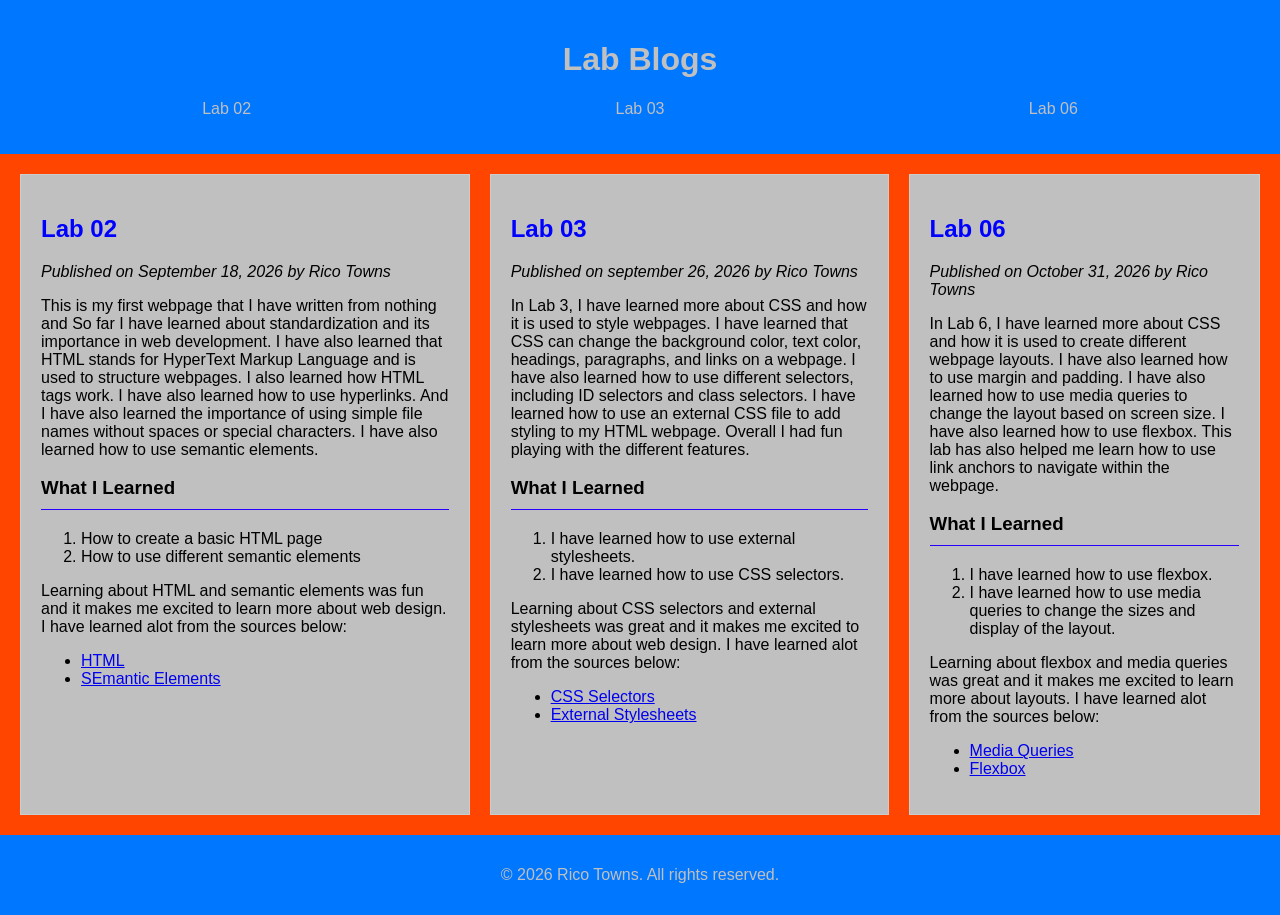
==== index.html @ 5cbd70b7 "Add files via upload" ====
<!DOCTYPE html>

<html lang="en">

    <head>

        <meta charset="UTF-8">

        <meta name="viewport" content="width=device-width, initial-scale=1.0">


        <title>Lab Blog</title>
        
        <link rel="stylesheet" href="style.css">

    </head>

    <body>

        <header>

            <h1>Lab Blogs</h1>

            <nav>
                <ul>
                    <li><a href="#lab02">Lab 02</a></li>
                    <li><a href="#lab03">Lab 03</a></li>
                    <li><a href="#lab06">Lab 06</a></li>
                </ul>
            </nav>

        </header>

        <main>

            <article id="lab02">

                <h2>Lab 02 </h2>

                <p><i>Published on September 18, 2026 by Rico Towns </i></p>

                <p> This is my first webpage that I have written from nothing and So far I have learned about standardization
                 and its importance in web development. I have also learned that HTML stands for HyperText Markup Language and is used to structure webpages. 
                 I also learned how HTML tags work. I have also learned how to use hyperlinks. And I have also learned the importance of using simple file names
                 without spaces or special characters. I have also learned how to use semantic elements.

                </p>

                <section>
                    <h3> What I Learned</h3>
                    <ol>
                        <li>How to create a basic HTML page</li>
                        <li>How to use different semantic elements</li>
                        
                    </ol>
                    <p>Learning about HTML and semantic elements was fun and it makes me 
                        excited to learn more about web design. I have learned alot from the sources below:
                    </p>

                </section>

                <ul>
                    <li><a href="https://developer.mozilla.org/en-US/docs/Learn_web_development/Getting_started/Your_first_website/Creating_the_content">HTML</a></li>
                    <li><a href="https://www.w3schools.com/html/html5_semantic_elements.asp" >SEmantic Elements</a></li>
                    
                </ul>

            </article>

            <article id="lab03">
                <h2>Lab 03 </h2>
                <p><i>Published on september 26, 2026 by Rico Towns </i></p>
                
                <p> In Lab 3, I have learned more about CSS and how it is used to style webpages.
                    I have learned that CSS can change the background color, text color, headings,
                    paragraphs, and links on a webpage. I have also learned how to use different selectors, 
                    including ID selectors and class selectors. I have learned how to use an external CSS file
                    to add styling to my HTML webpage. Overall I had fun playing with the different features. </p>

                <section>
                    <h3> What I Learned</h3>
                    <ol>
                        <li>I have learned how to use external stylesheets. </li>
                        <li class="special">I have learned how to use CSS selectors.</li>
                        
                    </ol>

                </section>

                <div>

                    <p>Learning about CSS selectors and external stylesheets was great and it makes me 
                        excited to learn more about web design. I have learned alot from the sources below: 
                    </p>

                    
                        <ul>
                            <li><a href="https://www.w3schools.com/cssref/css_selectors.asp"> CSS Selectors</a></li>
                            
                            <li><a href= https://developer.mozilla.org/en-US/docs/Learn_web_development/Core/Styling_basics/Getting_started#adding_css_to_our_document>External Stylesheets</a></li>
                        </ul>

                </div>

            </article>

            <article id="lab06">
                <h2>Lab 06 </h2>
                <p><i>Published on October 31, 2026 by Rico Towns </i></p>
                
                <p> In Lab 6, I have learned more about CSS and how it is used to create different webpage layouts.
                    I have also learned how to use margin and padding. I have also learned how to use media queries to change the layout based on screen size.
                    I have also learned how to use flexbox. This lab has also helped me learn how to use link
                    anchors to navigate within the webpage.
                </p>

                <section>
                    <h3> What I Learned</h3>
                    <ol>
                        <li>I have learned how to use flexbox. </li>
                        <li>I have learned how to use media queries to change the sizes and display of the layout.</li>
                    </ol>

                </section>

                <div>

                    <p>Learning about flexbox and media queries was great and it makes me
                        excited to learn more about layouts. I have learned alot from the sources below: 
                    </p>

                    
                        <ul>
                            <li><a href="https://www.w3schools.com/css/css_rwd_mediaqueries.asp"> Media Queries</a></li>
                            
                            <li><a href="https://developer.mozilla.org/en-US/docs/Learn_web_development/Core/CSS_layout/Flexbox">Flexbox</a></li>
                        </ul>

                </div>

            </article>


        </main>

            

        <footer>

            <p> &copy; 2026 Rico Towns. All rights reserved.</p>

        </footer>
    </body>
    

</html>
---- style.css ----
body {
    margin: 0;
    font-family: Arial, Times New Roman;
    background-color: black;
    color: black;
}

header {
    background-color:rgb(0, 119, 255);
    color:silver;
    text-align: center;
    padding: 20px;
}


nav ul {
    list-style-type: none;
    padding: 0;
    display: flex;
    justify-content: space-around;
}

nav a {
    color: silver;
    text-decoration: none;
}

nav a:hover {
    color: yellow;
}


main {
    display: flex;
    flex-direction: column;
    gap: 20px;
    padding: 20px;
}


article {
    background-color: silver;
    padding: 20px;
    border: 1px solid #cccccc;
}

h2 {
    color: blue;
}

h3 {
    border-bottom: 1px solid rgb(38, 0, 252);
    padding-bottom: 10px;
    margin-bottom: 20px;
}


footer {
    background-color: rgb(0, 119, 255);
    color: silver;
    text-align: center;
    padding: 15px;
}


@media (min-width: 768px) {

    main {
        flex-direction: row;
        background-color: orangered;
    }

}
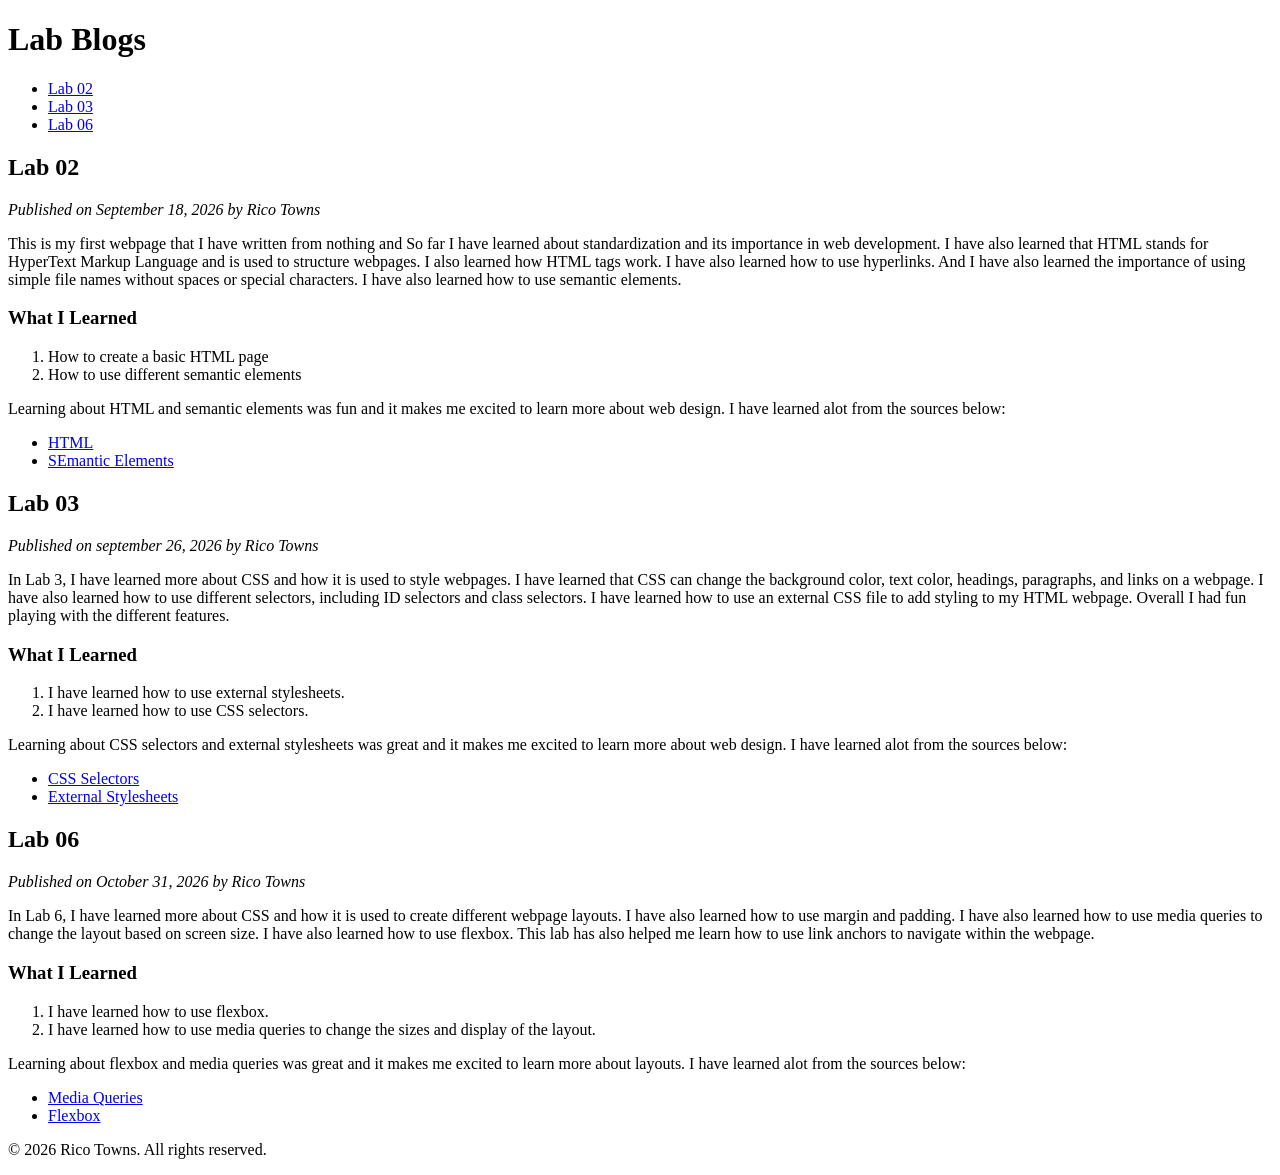
==== commit e4105665: "Add files via upload" ====
--- a/index.html
+++ b/index.html
@@ -1,156 +1,169 @@
 <!DOCTYPE html>
-
 <html lang="en">
 
-    <head>
+<head>
 
-        <meta charset="UTF-8">
+    <meta charset="UTF-8">
 
-        <meta name="viewport" content="width=device-width, initial-scale=1.0">
+    <meta name="viewport" content="width=device-width, initial-scale=1.0">
 
+    <title>Lab Blog</title>
+            
+    <link rel="stylesheet" href="style.css">
 
-        <title>Lab Blog</title>
-        
-        <link rel="stylesheet" href="style.css">
+</head>
 
-    </head>
+<body>
 
-    <body>
+    <header>
 
-        <header>
+        <h1>Lab Blogs</h1>
 
-            <h1>Lab Blogs</h1>
+        <nav>
 
-            <nav>
-                <ul>
-                    <li><a href="#lab02">Lab 02</a></li>
-                    <li><a href="#lab03">Lab 03</a></li>
-                    <li><a href="#lab06">Lab 06</a></li>
-                </ul>
-            </nav>
+            <ul>
 
-        </header>
+                <li><a href="#lab02">Lab 02</a></li>
 
-        <main>
+                <li><a href="#lab03">Lab 03</a></li>
 
-            <article id="lab02">
+                <li><a href="#lab06">Lab 06</a></li>
 
-                <h2>Lab 02 </h2>
+            </ul>
 
-                <p><i>Published on September 18, 2026 by Rico Towns </i></p>
+        </nav>
 
-                <p> This is my first webpage that I have written from nothing and So far I have learned about standardization
-                 and its importance in web development. I have also learned that HTML stands for HyperText Markup Language and is used to structure webpages. 
-                 I also learned how HTML tags work. I have also learned how to use hyperlinks. And I have also learned the importance of using simple file names
-                 without spaces or special characters. I have also learned how to use semantic elements.
+    </header>
 
+    <main>
+
+        <article id="lab02">
+
+            <h2>Lab 02 </h2>
+
+            <p><i>Published on September 18, 2026 by Rico Towns </i></p>
+
+            <p> This is my first webpage that I have written from nothing and So far I have learned about standardization
+                and its importance in web development. I have also learned that HTML stands for HyperText Markup Language and is used to structure webpages. 
+                I also learned how HTML tags work. I have also learned how to use hyperlinks. And I have also learned the importance of using simple file names
+                without spaces or special characters. I have also learned how to use semantic elements.
+            </p>
+
+            <section>
+                <h3> What I Learned</h3>
+
+                <ol>
+                    <li>How to create a basic HTML page</li>
+                    <li>How to use different semantic elements</li>
+                            
+                </ol>
+
+                <p>Learning about HTML and semantic elements was fun and it makes me 
+                    excited to learn more about web design. I have learned alot from the sources below:
                 </p>
 
-                <section>
-                    <h3> What I Learned</h3>
-                    <ol>
-                        <li>How to create a basic HTML page</li>
-                        <li>How to use different semantic elements</li>
-                        
-                    </ol>
-                    <p>Learning about HTML and semantic elements was fun and it makes me 
-                        excited to learn more about web design. I have learned alot from the sources below:
-                    </p>
-
-                </section>
+            </section>
 
                 <ul>
                     <li><a href="https://developer.mozilla.org/en-US/docs/Learn_web_development/Getting_started/Your_first_website/Creating_the_content">HTML</a></li>
                     <li><a href="https://www.w3schools.com/html/html5_semantic_elements.asp" >SEmantic Elements</a></li>
-                    
+                        
                 </ul>
 
-            </article>
+        </article>
 
-            <article id="lab03">
-                <h2>Lab 03 </h2>
-                <p><i>Published on september 26, 2026 by Rico Towns </i></p>
-                
-                <p> In Lab 3, I have learned more about CSS and how it is used to style webpages.
-                    I have learned that CSS can change the background color, text color, headings,
-                    paragraphs, and links on a webpage. I have also learned how to use different selectors, 
-                    including ID selectors and class selectors. I have learned how to use an external CSS file
-                    to add styling to my HTML webpage. Overall I had fun playing with the different features. </p>
+        <article id="lab03">
+            <h2>Lab 03 </h2>
+            <p><i>Published on september 26, 2026 by Rico Towns </i></p>
+                    
+            <p> In Lab 3, I have learned more about CSS and how it is used to style webpages.
+                I have learned that CSS can change the background color, text color, headings,
+                paragraphs, and links on a webpage. I have also learned how to use different selectors, 
+                including ID selectors and class selectors. I have learned how to use an external CSS file
+                to add styling to my HTML webpage. Overall I had fun playing with the different features.
+            </p>
 
-                <section>
-                    <h3> What I Learned</h3>
-                    <ol>
-                        <li>I have learned how to use external stylesheets. </li>
-                        <li class="special">I have learned how to use CSS selectors.</li>
-                        
-                    </ol>
+            <section>
+                <h3> What I Learned</h3>
 
-                </section>
+                <ol>
+                    <li>I have learned how to use external stylesheets. </li>
+                    <li class="special">I have learned how to use CSS selectors.</li>
+                            
+                </ol>
 
-                <div>
+            </section>
 
-                    <p>Learning about CSS selectors and external stylesheets was great and it makes me 
-                        excited to learn more about web design. I have learned alot from the sources below: 
-                    </p>
+            <div>
 
-                    
-                        <ul>
-                            <li><a href="https://www.w3schools.com/cssref/css_selectors.asp"> CSS Selectors</a></li>
-                            
-                            <li><a href= https://developer.mozilla.org/en-US/docs/Learn_web_development/Core/Styling_basics/Getting_started#adding_css_to_our_document>External Stylesheets</a></li>
-                        </ul>
-
-                </div>
-
-            </article>
-
-            <article id="lab06">
-                <h2>Lab 06 </h2>
-                <p><i>Published on October 31, 2026 by Rico Towns </i></p>
-                
-                <p> In Lab 6, I have learned more about CSS and how it is used to create different webpage layouts.
-                    I have also learned how to use margin and padding. I have also learned how to use media queries to change the layout based on screen size.
-                    I have also learned how to use flexbox. This lab has also helped me learn how to use link
-                    anchors to navigate within the webpage.
+                <p>Learning about CSS selectors and external stylesheets was great and it makes me 
+                    excited to learn more about web design. I have learned alot from the sources below: 
                 </p>
 
-                <section>
-                    <h3> What I Learned</h3>
-                    <ol>
-                        <li>I have learned how to use flexbox. </li>
-                        <li>I have learned how to use media queries to change the sizes and display of the layout.</li>
-                    </ol>
+                        
+                <ul>
+                    <li><a href="https://www.w3schools.com/cssref/css_selectors.asp"> CSS Selectors</a></li>
+                                
+                    <li><a href= https://developer.mozilla.org/en-US/docs/Learn_web_development/Core/Styling_basics/Getting_started#adding_css_to_our_document>External Stylesheets</a></li>
+                </ul>
 
-                </section>
+            </div>
 
-                <div>
+        </article>
 
-                    <p>Learning about flexbox and media queries was great and it makes me
+        <article id="lab06">
+
+            <h2>Lab 06 </h2>
+
+            <p><i>Published on October 31, 2026 by Rico Towns </i></p>
+                    
+            <p> In Lab 6, I have learned more about CSS and how it is used to create different webpage layouts.
+                I have also learned how to use margin and padding. I have also learned how to use media queries to change the layout based on screen size.
+                I have also learned how to use flexbox. This lab has also helped me learn how to use link
+                anchors to navigate within the webpage.
+            </p>
+
+            <section>
+
+                <h3> What I Learned</h3>
+
+                <ol>
+
+                    <li>I have learned how to use flexbox. </li>
+
+                    <li>I have learned how to use media queries to change the sizes and display of the layout.</li>
+
+                </ol>
+
+            </section>
+
+            <div>
+
+                <p>Learning about flexbox and media queries was great and it makes me
                         excited to learn more about layouts. I have learned alot from the sources below: 
-                    </p>
+                </p>
 
-                    
-                        <ul>
-                            <li><a href="https://www.w3schools.com/css/css_rwd_mediaqueries.asp"> Media Queries</a></li>
-                            
-                            <li><a href="https://developer.mozilla.org/en-US/docs/Learn_web_development/Core/CSS_layout/Flexbox">Flexbox</a></li>
-                        </ul>
+                        
+                <ul>
+                    <li><a href="https://www.w3schools.com/css/css_rwd_mediaqueries.asp"> Media Queries</a></li>
+                                
+                    <li><a href="https://developer.mozilla.org/en-US/docs/Learn_web_development/Core/CSS_layout/Flexbox">Flexbox</a></li>
+                </ul>
 
-                </div>
+            </div>
 
-            </article>
+        </article>
 
 
-        </main>
+    </main>
 
-            
+                
 
-        <footer>
+    <footer>
 
             <p> &copy; 2026 Rico Towns. All rights reserved.</p>
 
-        </footer>
-    </body>
-    
+    </footer>
 
+</body>
 </html>
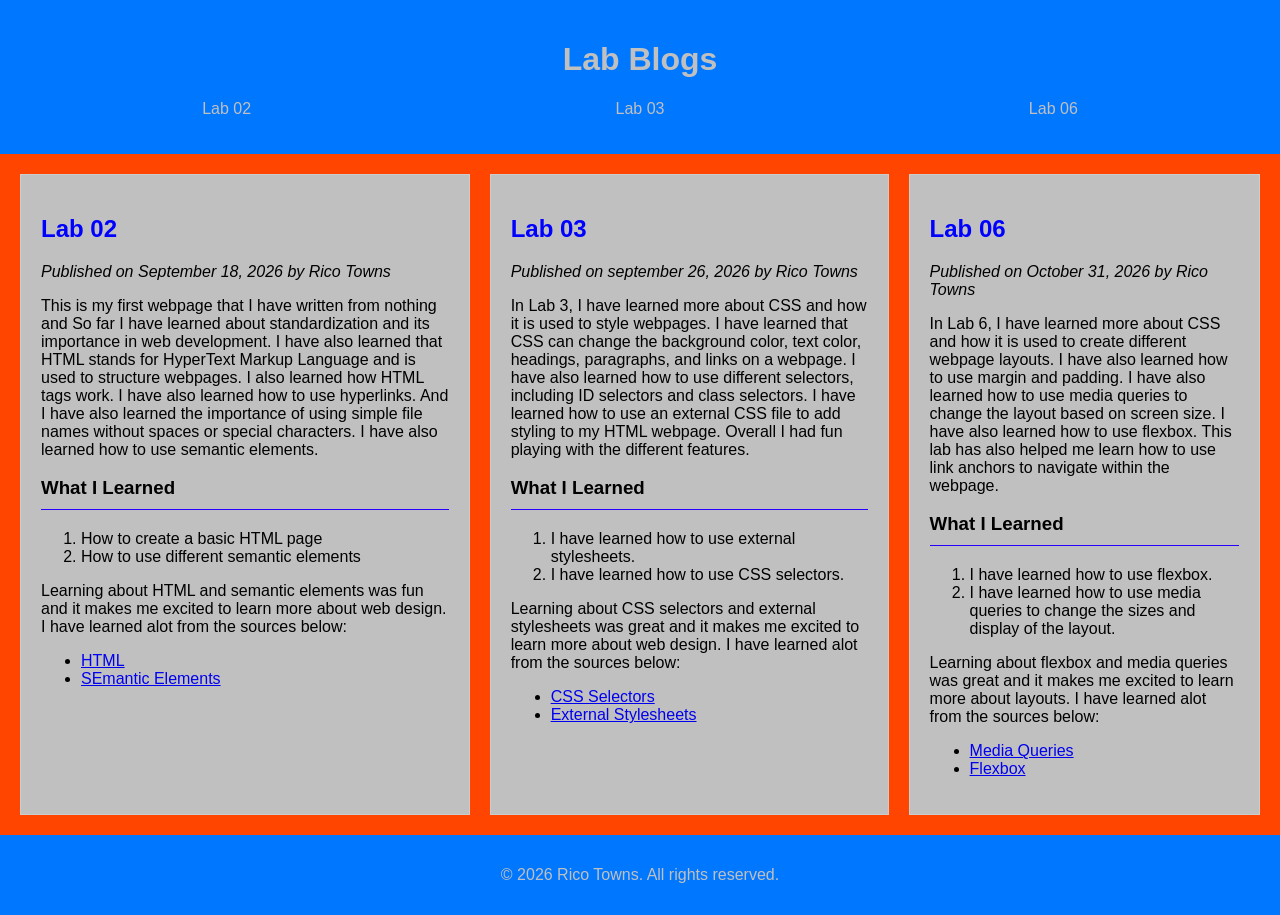
==== commit 2c24a93b: "Add files via upload" ====
--- a/index.html
+++ b/index.html
@@ -64,11 +64,11 @@
 
             </section>
 
-                <ul>
-                    <li><a href="https://developer.mozilla.org/en-US/docs/Learn_web_development/Getting_started/Your_first_website/Creating_the_content">HTML</a></li>
-                    <li><a href="https://www.w3schools.com/html/html5_semantic_elements.asp" >SEmantic Elements</a></li>
+            <ul>
+                <li><a href="https://developer.mozilla.org/en-US/docs/Learn_web_development/Getting_started/Your_first_website/Creating_the_content">HTML</a></li>
+                <li><a href="https://www.w3schools.com/html/html5_semantic_elements.asp" >SEmantic Elements</a></li>
                         
-                </ul>
+            </ul>
 
         </article>
 
--- a/style.css
+++ b/style.css
@@ -0,0 +1,73 @@
+body {
+    margin: 0;
+    font-family: Arial, Times New Roman;
+    background-color: black;
+    color: black;
+}
+
+header {
+    background-color:rgb(0, 119, 255);
+    color:silver;
+    text-align: center;
+    padding: 20px;
+}
+
+
+nav ul {
+    list-style-type: none;
+    padding: 0;
+    display: flex;
+    justify-content: space-around;
+}
+
+nav a {
+    color: silver;
+    text-decoration: none;
+}
+
+nav a:hover {
+    color: yellow;
+}
+
+
+main {
+    display: flex;
+    flex-direction: column;
+    gap: 20px;
+    padding: 20px;
+}
+
+
+article {
+    background-color: silver;
+    padding: 20px;
+    border: 1px solid #cccccc;
+}
+
+h2 {
+    color: blue;
+}
+
+h3 {
+    border-bottom: 1px solid rgb(38, 0, 252);
+    padding-bottom: 10px;
+    margin-bottom: 20px;
+}
+
+
+footer {
+    background-color: rgb(0, 119, 255);
+    color: silver;
+    text-align: center;
+    padding: 15px;
+}
+
+
+@media (min-width: 768px) {
+
+    main {
+        flex-direction: row;
+        background-color: orangered;
+    }
+
+}
